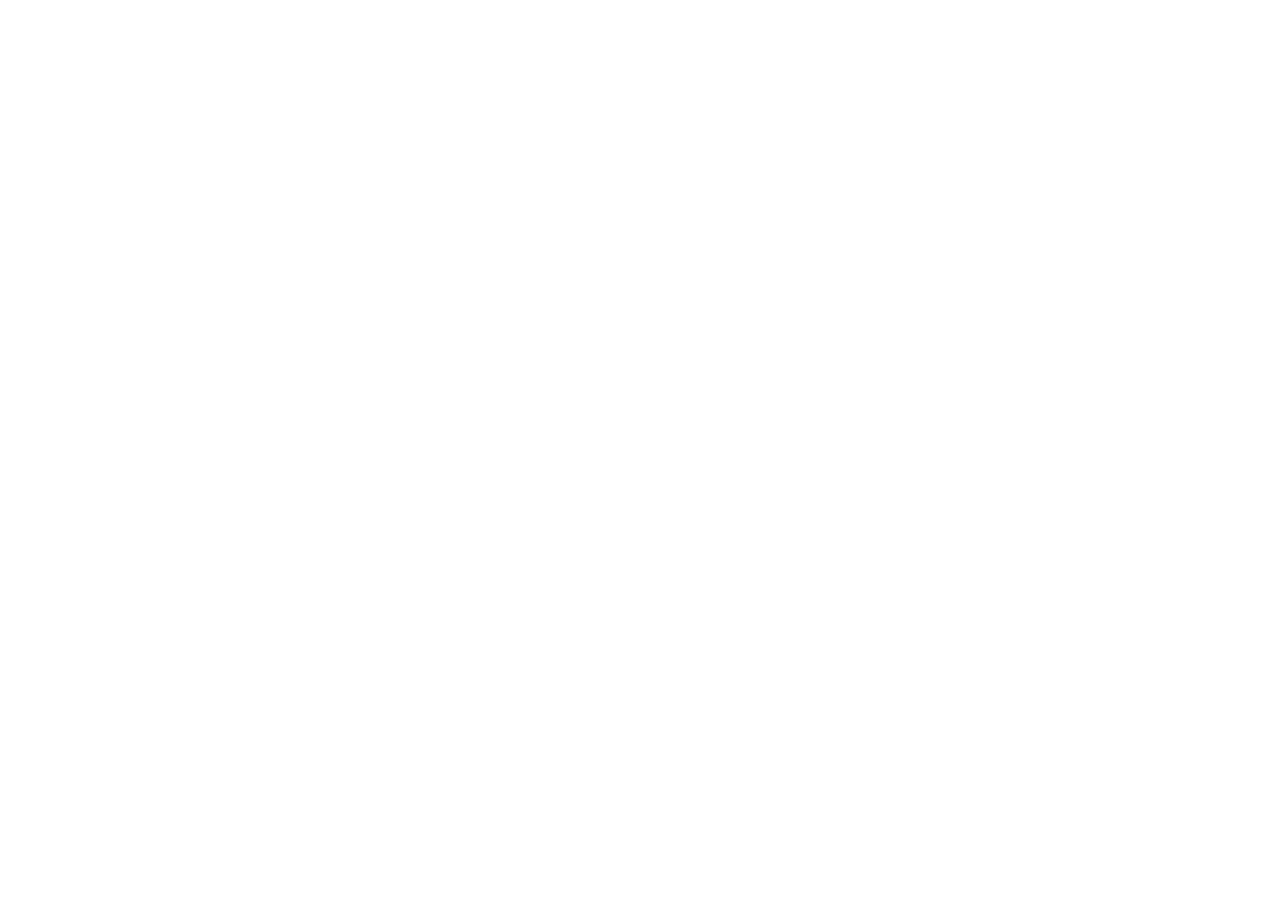
==== gameStart.html @ 565aa2cd "first commit" ====
<!DOCTYPE html>
<html>
<head>
    <title>Simon Says Prototype</title>
</head>
<script src="scripts/angular.min.js"></script>
<body>
    <div id="simonSaysStart"> </div>
    <script type="text/javascript" src="https://github.com/downloads/uxebu/bonsai/bonsai-0.4.1.min.js"></script>
    <script src="gamePlay.js"></script>
</body>
</html>
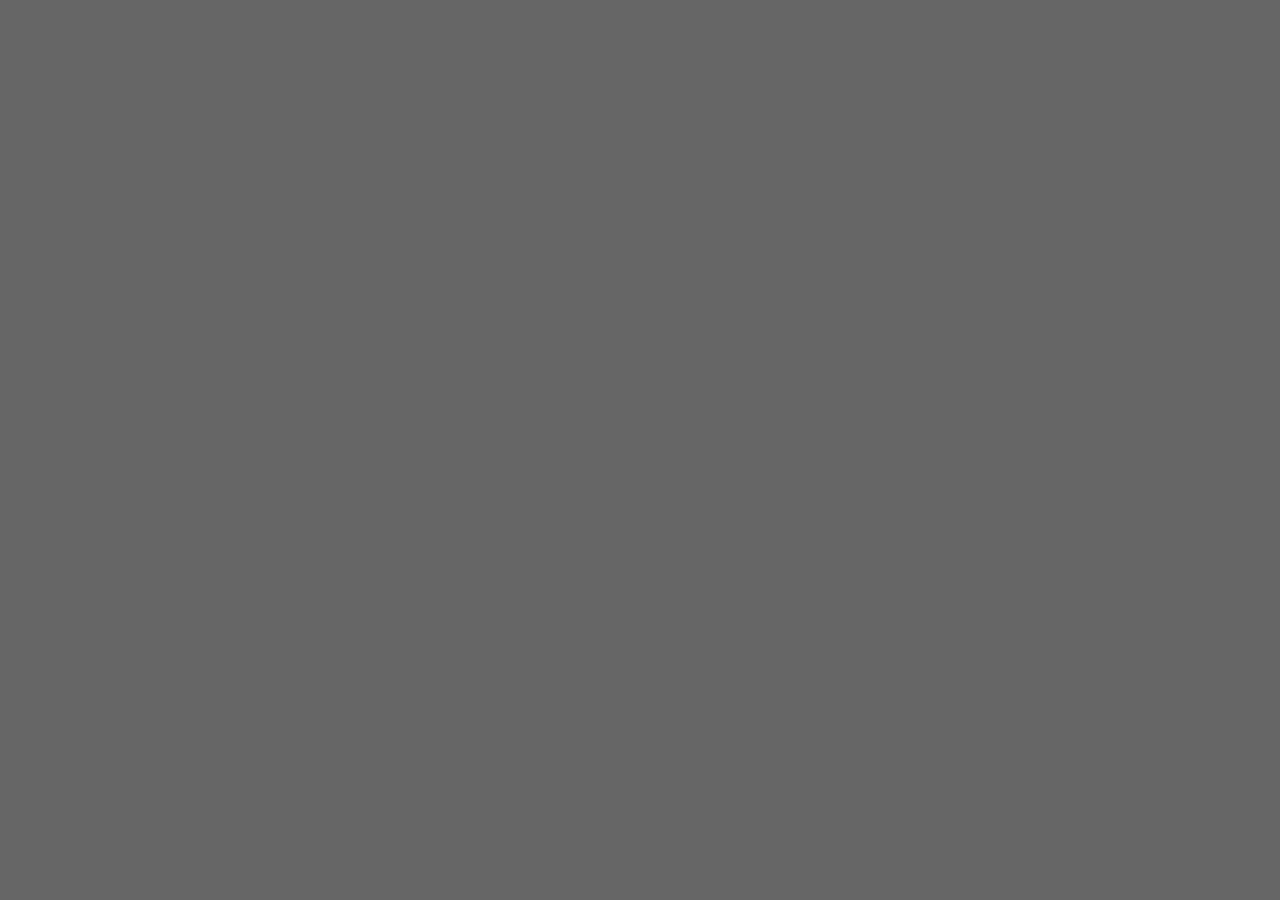
==== commit aaa270b9: "Added divs for each game button." ====
--- a/gameStart.html
+++ b/gameStart.html
@@ -1,11 +1,17 @@
 <!DOCTYPE html>
 <html>
 <head>
+	<link rel="stylesheet" type="text/css" href="styles/main.css">
     <title>Simon Says Prototype</title>
 </head>
 <script src="scripts/angular.min.js"></script>
 <body>
-    <div id="simonSaysStart"> </div>
+    <div id="playSimonSays"> 
+    	<div id="gameButton1"></div>
+    	<div id="gameButton2"></div>
+    	<div id="gameButton3"></div>
+    	<div id="gameButton4"></div>
+    </div>
     <script type="text/javascript" src="https://github.com/downloads/uxebu/bonsai/bonsai-0.4.1.min.js"></script>
     <script src="gamePlay.js"></script>
 </body>
--- a/styles/main.css
+++ b/styles/main.css
@@ -0,0 +1,19 @@
+body {
+	background-color: #666666;
+}
+
+div #gameButton1 {
+
+}
+
+div #gameButton2 {
+	
+}
+
+div #gameButton3 {
+	
+}
+
+div #gameButton4 {
+	
+}